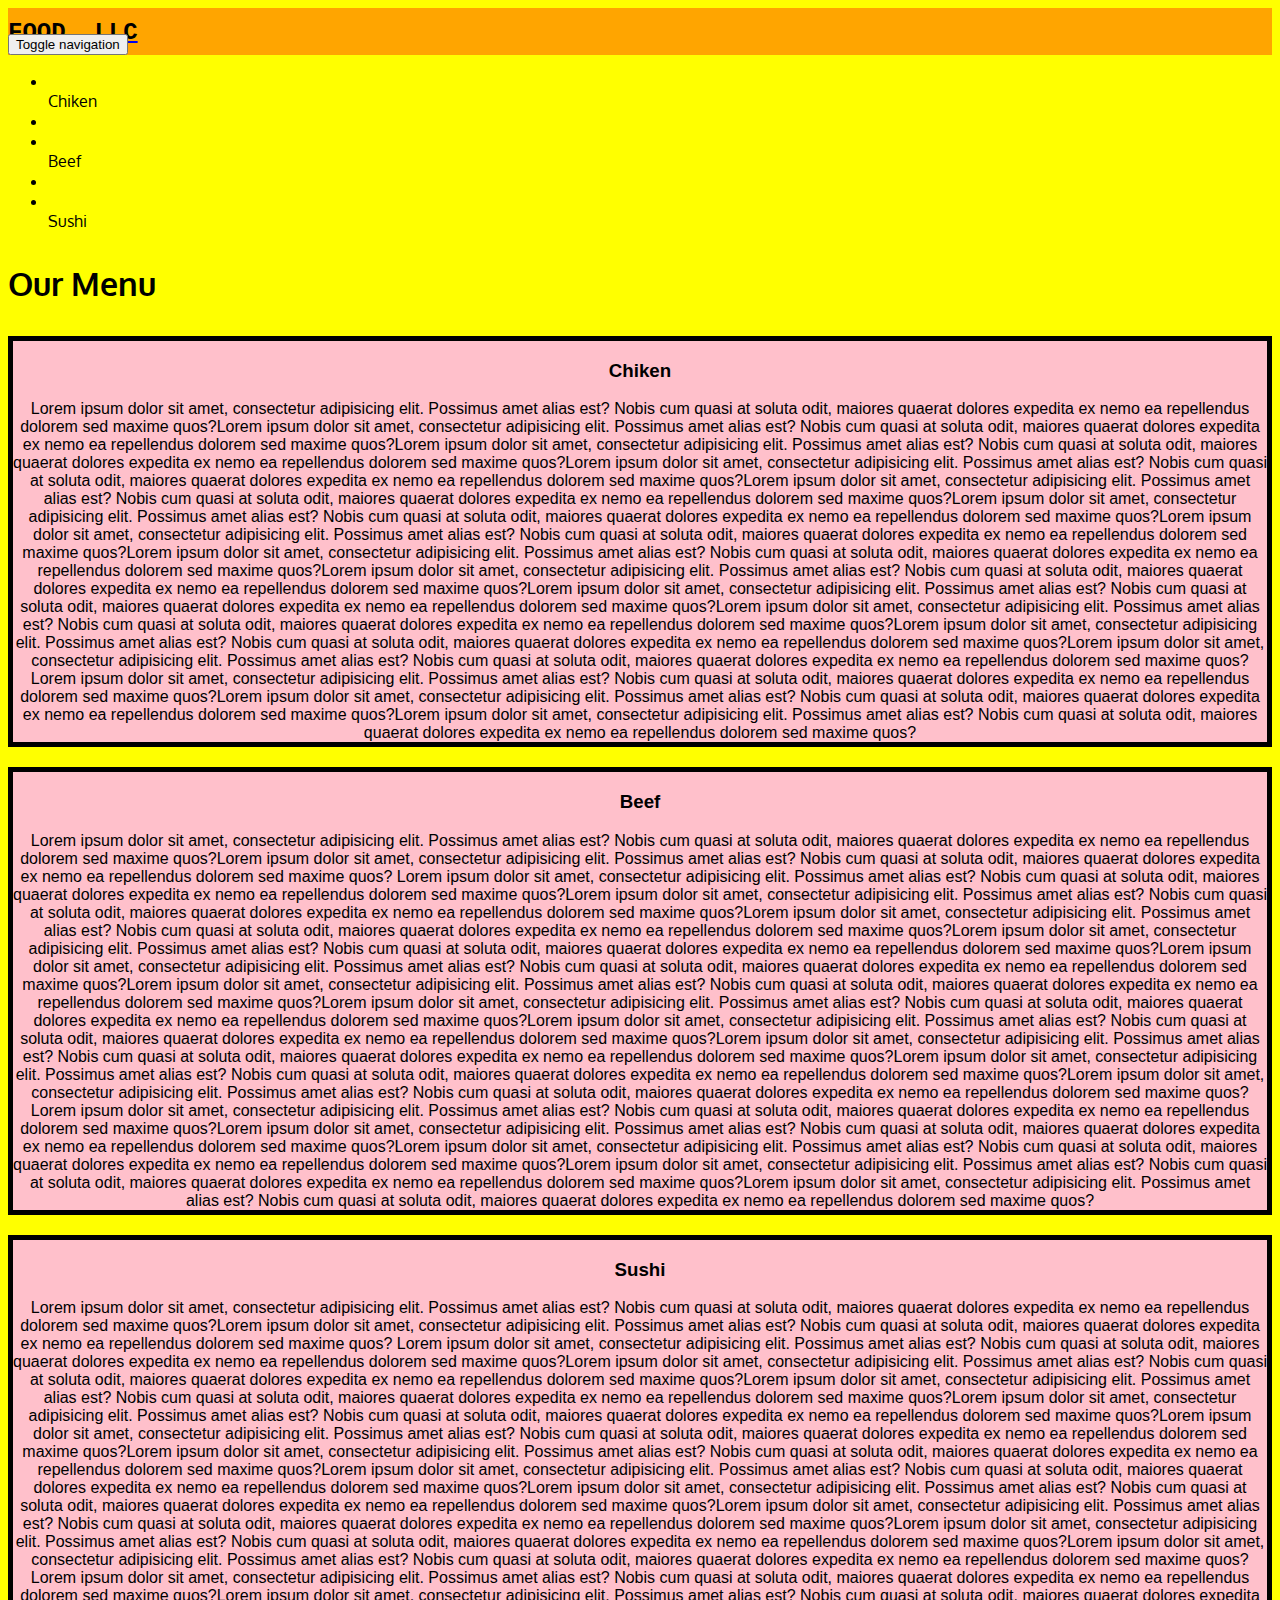
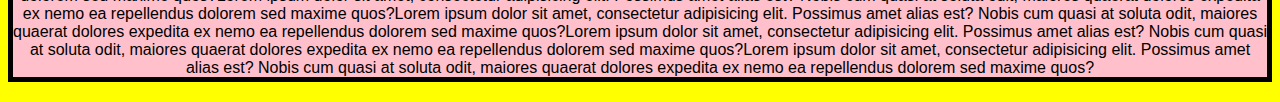
==== mod3_solution/index.html @ 66379f2d "done dropdown menu" ====
<!doctype html>
<html lang="en">
  <head>
    <meta charset="utf-8">
    <meta http-equiv="X-UA-Compatible" content="IE=edge">
    <meta name="viewport" content="width=device-width, initial-scale=1">

    <!-- HTML5 shim and Respond.js for IE8 support of HTML5 elements and media queries -->
    <!-- WARNING: Respond.js doesn't work if you view the page via file:// -->
    <!--[if lt IE 9]>
      <script src="https://oss.maxcdn.com/html5shiv/3.7.2/html5shiv.min.js"></script>
      <script src="https://oss.maxcdn.com/respond/1.4.2/respond.min.js"></script>
    <![endif]-->

    <title>Assigment for solution mod.3</title>
    <link rel="stylesheet" href="css/bootstrap.min.css">
    <link rel="stylesheet" href="css/styles.css">
    <link href="https://fonts.googleapis.com/css?family=Oxygen:400,300,700" rel="stylesheet" type="text/css">
  </head>
<body>
		
  <header>
    <nav id="header-nav" class="navbar navbar-default navbar-static-top">
      <div class="container container-fluid">
        <div  class="navbar-header">
          <div class="navbar-brand">
            <a href="index.html"><h1>Food, LLC</h1></a>
          </div>

          <button type="button" class="navbar-toggle collapsed" data-toggle="collapse" data-target="#collapsable-nav" aria-expanded="false">
            <span class="sr-only">Toggle navigation</span>
            <span class="icon-bar"></span>
            <span class="icon-bar"></span>
            <span class="icon-bar"></span>

          </button>
      </div>

      
     </div>
    </nav>

  </header>

<div id="main-content" class="container">
           <ul id="nav-list" class="nav navbar-nav">
            <li>
              <a name="chiken-header">
                <br class="hidden-md"> Chiken
            </a>
            </li>
            <li class="divider"></li>
            <li>
              <a name="beef">
                <br class="hidden-md, hidden-sm, hidden-xs"> Beef
            </a>
            </li>
            <li class="divider"></li>
            <li>
              <a name="sushi">
                <br class="hidden-md, hidden-sm, hidden-xs"> Sushi
            </a>
            </li>
            
            </li>
          </ul>
</div>

      <h1>
      <p class="text-center">Our Menu</p>
      </h1>


   <div id="chiken-header" class="chiken">
   	 <h3 class="text-center">Chiken</h3>
   	Lorem ipsum dolor sit amet, consectetur adipisicing elit. Possimus amet alias est? Nobis cum quasi at soluta odit, maiores quaerat dolores expedita ex nemo ea repellendus dolorem sed maxime quos?Lorem ipsum dolor sit amet, consectetur adipisicing elit. Possimus amet alias est? Nobis cum quasi at soluta odit, maiores quaerat dolores expedita ex nemo ea repellendus dolorem sed maxime quos?Lorem ipsum dolor sit amet, consectetur adipisicing elit. Possimus amet alias est? Nobis cum quasi at soluta odit, maiores quaerat dolores expedita ex nemo ea repellendus dolorem sed maxime quos?Lorem ipsum dolor sit amet, consectetur adipisicing elit. Possimus amet alias est? Nobis cum quasi at soluta odit, maiores quaerat dolores expedita ex nemo ea repellendus dolorem sed maxime quos?Lorem ipsum dolor sit amet, consectetur adipisicing elit. Possimus amet alias est? Nobis cum quasi at soluta odit, maiores quaerat dolores expedita ex nemo ea repellendus dolorem sed maxime quos?Lorem ipsum dolor sit amet, consectetur adipisicing elit. Possimus amet alias est? Nobis cum quasi at soluta odit, maiores quaerat dolores expedita ex nemo ea repellendus dolorem sed maxime quos?Lorem ipsum dolor sit amet, consectetur adipisicing elit. Possimus amet alias est? Nobis cum quasi at soluta odit, maiores quaerat dolores expedita ex nemo ea repellendus dolorem sed maxime quos?Lorem ipsum dolor sit amet, consectetur adipisicing elit. Possimus amet alias est? Nobis cum quasi at soluta odit, maiores quaerat dolores expedita ex nemo ea repellendus dolorem sed maxime quos?Lorem ipsum dolor sit amet, consectetur adipisicing elit. Possimus amet alias est? Nobis cum quasi at soluta odit, maiores quaerat dolores expedita ex nemo ea repellendus dolorem sed maxime quos?Lorem ipsum dolor sit amet, consectetur adipisicing elit. Possimus amet alias est? Nobis cum quasi at soluta odit, maiores quaerat dolores expedita ex nemo ea repellendus dolorem sed maxime quos?Lorem ipsum dolor sit amet, consectetur adipisicing elit. Possimus amet alias est? Nobis cum quasi at soluta odit, maiores quaerat dolores expedita ex nemo ea repellendus dolorem sed maxime quos?Lorem ipsum dolor sit amet, consectetur adipisicing elit. Possimus amet alias est? Nobis cum quasi at soluta odit, maiores quaerat dolores expedita ex nemo ea repellendus dolorem sed maxime quos?Lorem ipsum dolor sit amet, consectetur adipisicing elit. Possimus amet alias est? Nobis cum quasi at soluta odit, maiores quaerat dolores expedita ex nemo ea repellendus dolorem sed maxime quos?Lorem ipsum dolor sit amet, consectetur adipisicing elit. Possimus amet alias est? Nobis cum quasi at soluta odit, maiores quaerat dolores expedita ex nemo ea repellendus dolorem sed maxime quos?Lorem ipsum dolor sit amet, consectetur adipisicing elit. Possimus amet alias est? Nobis cum quasi at soluta odit, maiores quaerat dolores expedita ex nemo ea repellendus dolorem sed maxime quos?Lorem ipsum dolor sit amet, consectetur adipisicing elit. Possimus amet alias est? Nobis cum quasi at soluta odit, maiores quaerat dolores expedita ex nemo ea repellendus dolorem sed maxime quos?
    </div>

    <div class="beef">
   	 <h3 class="text-center">Beef</h3>

   	Lorem ipsum dolor sit amet, consectetur adipisicing elit. Possimus amet alias est? Nobis cum quasi at soluta odit, maiores quaerat dolores expedita ex nemo ea repellendus dolorem sed maxime quos?Lorem ipsum dolor sit amet, consectetur adipisicing elit. Possimus amet alias est? Nobis cum quasi at soluta odit, maiores quaerat dolores expedita ex nemo ea repellendus dolorem sed maxime quos?
   	Lorem ipsum dolor sit amet, consectetur adipisicing elit. Possimus amet alias est? Nobis cum quasi at soluta odit, maiores quaerat dolores expedita ex nemo ea repellendus dolorem sed maxime quos?Lorem ipsum dolor sit amet, consectetur adipisicing elit. Possimus amet alias est? Nobis cum quasi at soluta odit, maiores quaerat dolores expedita ex nemo ea repellendus dolorem sed maxime quos?Lorem ipsum dolor sit amet, consectetur adipisicing elit. Possimus amet alias est? Nobis cum quasi at soluta odit, maiores quaerat dolores expedita ex nemo ea repellendus dolorem sed maxime quos?Lorem ipsum dolor sit amet, consectetur adipisicing elit. Possimus amet alias est? Nobis cum quasi at soluta odit, maiores quaerat dolores expedita ex nemo ea repellendus dolorem sed maxime quos?Lorem ipsum dolor sit amet, consectetur adipisicing elit. Possimus amet alias est? Nobis cum quasi at soluta odit, maiores quaerat dolores expedita ex nemo ea repellendus dolorem sed maxime quos?Lorem ipsum dolor sit amet, consectetur adipisicing elit. Possimus amet alias est? Nobis cum quasi at soluta odit, maiores quaerat dolores expedita ex nemo ea repellendus dolorem sed maxime quos?Lorem ipsum dolor sit amet, consectetur adipisicing elit. Possimus amet alias est? Nobis cum quasi at soluta odit, maiores quaerat dolores expedita ex nemo ea repellendus dolorem sed maxime quos?Lorem ipsum dolor sit amet, consectetur adipisicing elit. Possimus amet alias est? Nobis cum quasi at soluta odit, maiores quaerat dolores expedita ex nemo ea repellendus dolorem sed maxime quos?Lorem ipsum dolor sit amet, consectetur adipisicing elit. Possimus amet alias est? Nobis cum quasi at soluta odit, maiores quaerat dolores expedita ex nemo ea repellendus dolorem sed maxime quos?Lorem ipsum dolor sit amet, consectetur adipisicing elit. Possimus amet alias est? Nobis cum quasi at soluta odit, maiores quaerat dolores expedita ex nemo ea repellendus dolorem sed maxime quos?Lorem ipsum dolor sit amet, consectetur adipisicing elit. Possimus amet alias est? Nobis cum quasi at soluta odit, maiores quaerat dolores expedita ex nemo ea repellendus dolorem sed maxime quos?Lorem ipsum dolor sit amet, consectetur adipisicing elit. Possimus amet alias est? Nobis cum quasi at soluta odit, maiores quaerat dolores expedita ex nemo ea repellendus dolorem sed maxime quos?Lorem ipsum dolor sit amet, consectetur adipisicing elit. Possimus amet alias est? Nobis cum quasi at soluta odit, maiores quaerat dolores expedita ex nemo ea repellendus dolorem sed maxime quos?Lorem ipsum dolor sit amet, consectetur adipisicing elit. Possimus amet alias est? Nobis cum quasi at soluta odit, maiores quaerat dolores expedita ex nemo ea repellendus dolorem sed maxime quos?Lorem ipsum dolor sit amet, consectetur adipisicing elit. Possimus amet alias est? Nobis cum quasi at soluta odit, maiores quaerat dolores expedita ex nemo ea repellendus dolorem sed maxime quos?Lorem ipsum dolor sit amet, consectetur adipisicing elit. Possimus amet alias est? Nobis cum quasi at soluta odit, maiores quaerat dolores expedita ex nemo ea repellendus dolorem sed maxime quos?
    </div>


    <div class="sushi">
   	 <h3 class="text-center">Sushi</h3>
   	 Lorem ipsum dolor sit amet, consectetur adipisicing elit. Possimus amet alias est? Nobis cum quasi at soluta odit, maiores quaerat dolores expedita ex nemo ea repellendus dolorem sed maxime quos?Lorem ipsum dolor sit amet, consectetur adipisicing elit. Possimus amet alias est? Nobis cum quasi at soluta odit, maiores quaerat dolores expedita ex nemo ea repellendus dolorem sed maxime quos?
   	Lorem ipsum dolor sit amet, consectetur adipisicing elit. Possimus amet alias est? Nobis cum quasi at soluta odit, maiores quaerat dolores expedita ex nemo ea repellendus dolorem sed maxime quos?Lorem ipsum dolor sit amet, consectetur adipisicing elit. Possimus amet alias est? Nobis cum quasi at soluta odit, maiores quaerat dolores expedita ex nemo ea repellendus dolorem sed maxime quos?Lorem ipsum dolor sit amet, consectetur adipisicing elit. Possimus amet alias est? Nobis cum quasi at soluta odit, maiores quaerat dolores expedita ex nemo ea repellendus dolorem sed maxime quos?Lorem ipsum dolor sit amet, consectetur adipisicing elit. Possimus amet alias est? Nobis cum quasi at soluta odit, maiores quaerat dolores expedita ex nemo ea repellendus dolorem sed maxime quos?Lorem ipsum dolor sit amet, consectetur adipisicing elit. Possimus amet alias est? Nobis cum quasi at soluta odit, maiores quaerat dolores expedita ex nemo ea repellendus dolorem sed maxime quos?Lorem ipsum dolor sit amet, consectetur adipisicing elit. Possimus amet alias est? Nobis cum quasi at soluta odit, maiores quaerat dolores expedita ex nemo ea repellendus dolorem sed maxime quos?Lorem ipsum dolor sit amet, consectetur adipisicing elit. Possimus amet alias est? Nobis cum quasi at soluta odit, maiores quaerat dolores expedita ex nemo ea repellendus dolorem sed maxime quos?Lorem ipsum dolor sit amet, consectetur adipisicing elit. Possimus amet alias est? Nobis cum quasi at soluta odit, maiores quaerat dolores expedita ex nemo ea repellendus dolorem sed maxime quos?Lorem ipsum dolor sit amet, consectetur adipisicing elit. Possimus amet alias est? Nobis cum quasi at soluta odit, maiores quaerat dolores expedita ex nemo ea repellendus dolorem sed maxime quos?Lorem ipsum dolor sit amet, consectetur adipisicing elit. Possimus amet alias est? Nobis cum quasi at soluta odit, maiores quaerat dolores expedita ex nemo ea repellendus dolorem sed maxime quos?Lorem ipsum dolor sit amet, consectetur adipisicing elit. Possimus amet alias est? Nobis cum quasi at soluta odit, maiores quaerat dolores expedita ex nemo ea repellendus dolorem sed maxime quos?Lorem ipsum dolor sit amet, consectetur adipisicing elit. Possimus amet alias est? Nobis cum quasi at soluta odit, maiores quaerat dolores expedita ex nemo ea repellendus dolorem sed maxime quos?Lorem ipsum dolor sit amet, consectetur adipisicing elit. Possimus amet alias est? Nobis cum quasi at soluta odit, maiores quaerat dolores expedita ex nemo ea repellendus dolorem sed maxime quos?Lorem ipsum dolor sit amet, consectetur adipisicing elit. Possimus amet alias est? Nobis cum quasi at soluta odit, maiores quaerat dolores expedita ex nemo ea repellendus dolorem sed maxime quos?Lorem ipsum dolor sit amet, consectetur adipisicing elit. Possimus amet alias est? Nobis cum quasi at soluta odit, maiores quaerat dolores expedita ex nemo ea repellendus dolorem sed maxime quos?Lorem ipsum dolor sit amet, consectetur adipisicing elit. Possimus amet alias est? Nobis cum quasi at soluta odit, maiores quaerat dolores expedita ex nemo ea repellendus dolorem sed maxime quos?
    </div>


  </div>
  <!-- jQuery (Bootstrap JS plugins depend on it) -->
  <script src="js/jquery-1.11.3.min.js"></script>
  <script src="js/bootstrap.min.js"></script>
  <script src="js/script.js"></script>
</body>
</html>
---- mod3_solution/css/styles.css ----
body {
  font-size: 16px;
  color: #000000;
  background-color: yellow;
  font-family: 'Oxygen', sans-serif;
}

/** HEADER **/
#header-nav {
  background-color: orange;
  border-radius: 0;
  border: 0;
}



.navbar-brand {
  padding-top: 25px;
}

.nav-list {
  text-align: : center;
}

.navbar-brand h1{
  font-family: "Lucida Console", Courier, monospace;
  color: #000000;
  font-size: 1.5em;
  text-transform: uppercase;
  font-weight: bold;
  margin-top: 0;
  margin-bottom: 0;
  line-height: 0.0;
}
.navbar-brand a:hover {
  text-decoration: none;
  background-color: #ddd;
  color: black;
}

.chiken {
  border: 5px solid black;
  background-color: pink;
  font-family: Helvetica;
  color: black;
  
  text-align: center;
 margin-bottom: 20px;
  overflow: auto;

}

.beef {
  border: 5px solid black;
  background-color: pink;
  font-family: Helvetica;
  color: black;

  text-align: center;
  
  overflow: auto;
margin-bottom: 20px;
}

.sushi {
  border: 5px solid black;
  background-color: pink;
  font-family: Helvetica;
  color: black;

  text-align: center;
  
  overflow: auto;
margin-bottom: 20px;
}
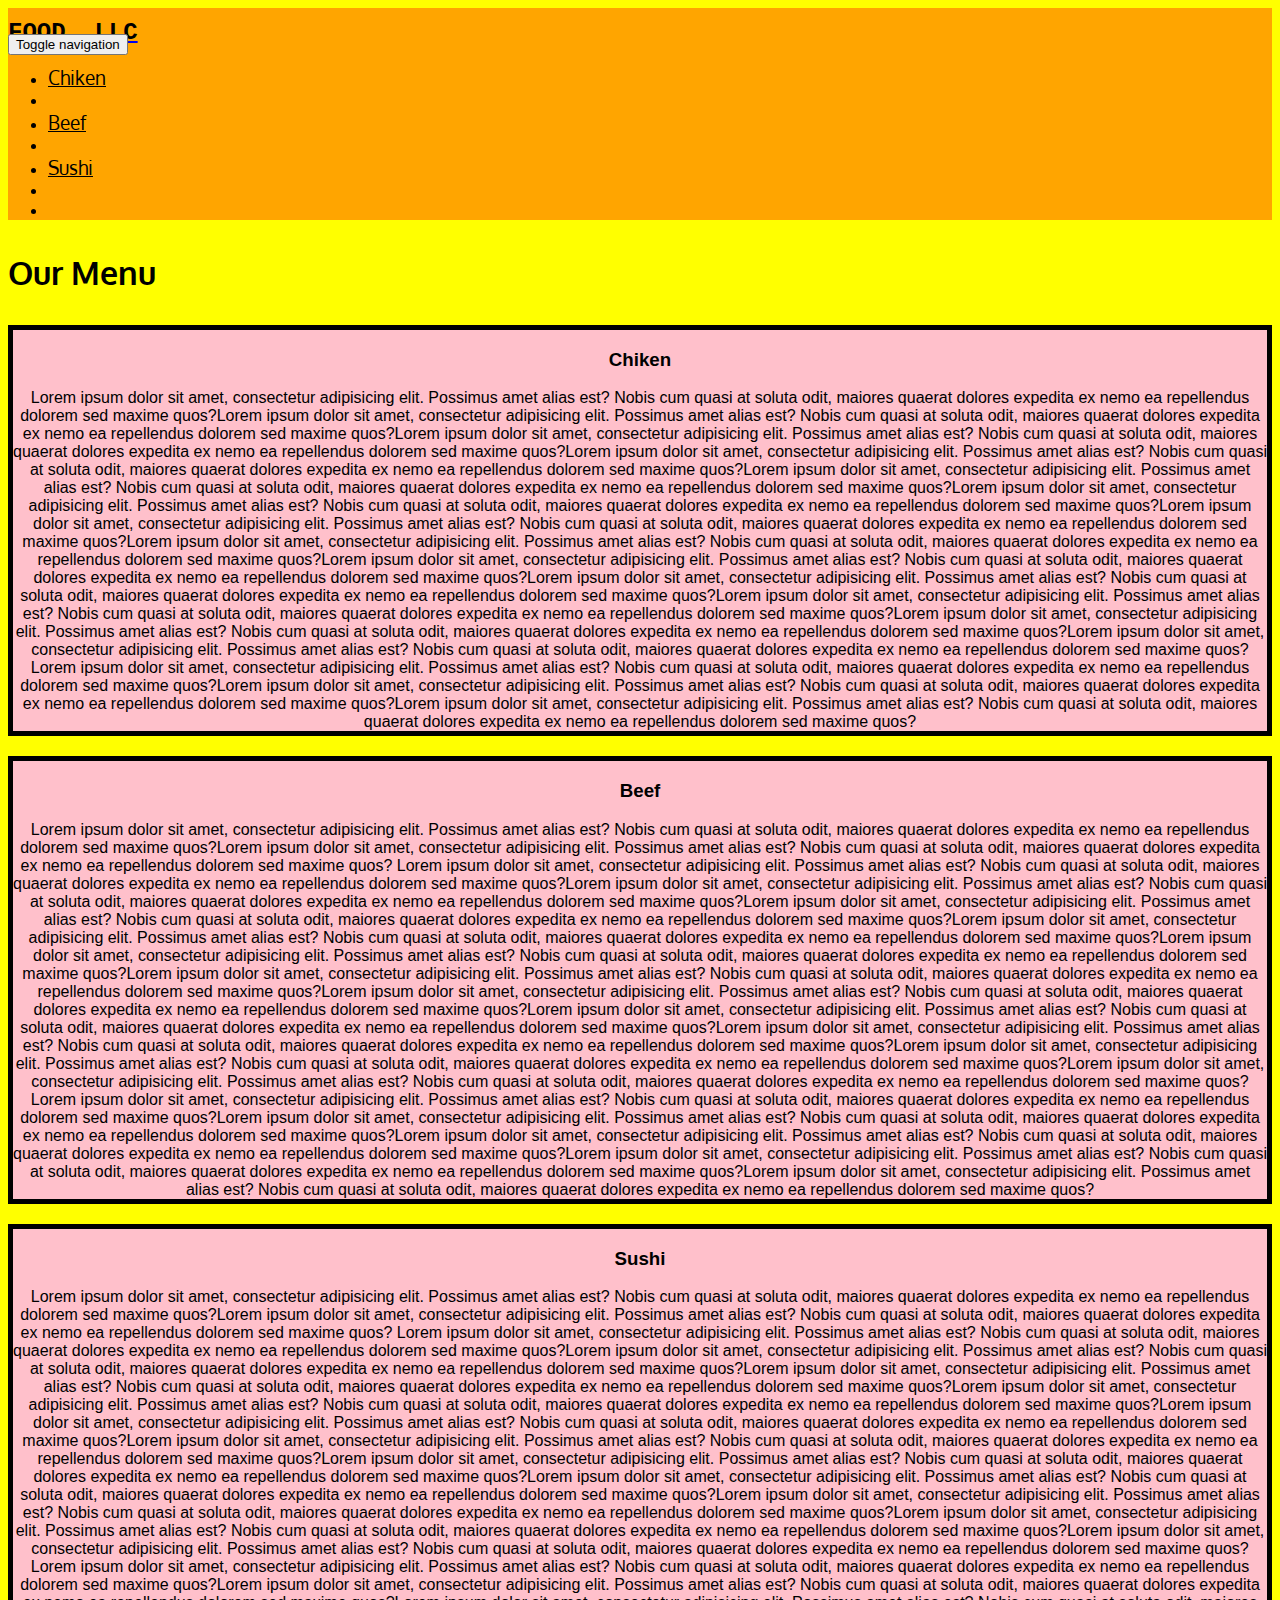
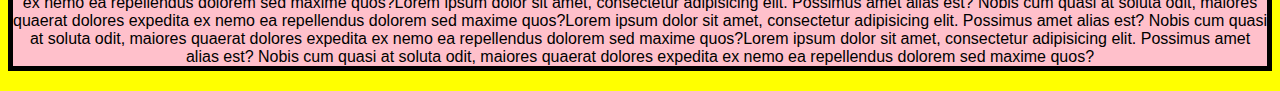
==== commit d904c91b: "final upd" ====
--- a/mod3_solution/index.html
+++ b/mod3_solution/index.html
@@ -32,39 +32,36 @@
             <span class="icon-bar"></span>
             <span class="icon-bar"></span>
             <span class="icon-bar"></span>
-
           </button>
-      </div>
-
-      
-     </div>
-    </nav>
-
-  </header>
-
-<div id="main-content" class="container">
-           <ul id="nav-list" class="nav navbar-nav">
+        </div>
+   
+    <div id="collapsable-nav" class="collapse navbar-collapse">
+           <ul id="nav-list" class="nav navbar-nav navbar-right">
+           	
+           	
             <li>
-              <a name="chiken-header">
-                <br class="hidden-md"> Chiken
-            </a>
+              <a href="#">Chiken</a>
             </li>
             <li class="divider"></li>
             <li>
-              <a name="beef">
-                <br class="hidden-md, hidden-sm, hidden-xs"> Beef
-            </a>
+              <a href="#">Beef</a>
             </li>
             <li class="divider"></li>
             <li>
-              <a name="sushi">
-                <br class="hidden-md, hidden-sm, hidden-xs"> Sushi
-            </a>
+              <a href="#">Sushi</a>
             </li>
-            
-            </li>
-          </ul>
-</div>
+            <li class="divider"></li>
+            <li>
+               </ul>
+      </div>
+     </nav>
+
+   </header>
+
+
+<div id="main-content" class="container container-fluid">
+
+           
 
       <h1>
       <p class="text-center">Our Menu</p>
--- a/mod3_solution/css/styles.css
+++ b/mod3_solution/css/styles.css
@@ -20,6 +20,7 @@
 
 .nav-list {
   text-align: : center;
+  background-color: white;
 }
 
 .navbar-brand h1{
@@ -38,14 +39,32 @@
   color: black;
 }
 
+#nav-list {
+  margin-top: 10px;
+}
+#nav-list a {
+  color: black;
+  text-align: center;
+}
+#nav-list a:hover {
+  background: #E7E7E7;
+}
+#nav-list a span {
+  font-size: 1.8em;
+}
+
+ #collapsable-nav a { /* Collapsed nav menu text */
+    font-size: 1.2em;
+  }
+  
+
 .chiken {
   border: 5px solid black;
   background-color: pink;
   font-family: Helvetica;
   color: black;
-  
   text-align: center;
- margin-bottom: 20px;
+  margin-bottom: 20px;
   overflow: auto;
 
 }
@@ -55,11 +74,9 @@
   background-color: pink;
   font-family: Helvetica;
   color: black;
-
   text-align: center;
-  
   overflow: auto;
-margin-bottom: 20px;
+  margin-bottom: 20px;
 }
 
 .sushi {
@@ -67,9 +84,12 @@
   background-color: pink;
   font-family: Helvetica;
   color: black;
+  text-align: center;
+  overflow: auto;
+  margin-bottom: 20px;
+}
+.divider{
+  border: 2px black;
+  text-decoration-color: black;
 
-  text-align: center;
-  
-  overflow: auto;
-margin-bottom: 20px;
 }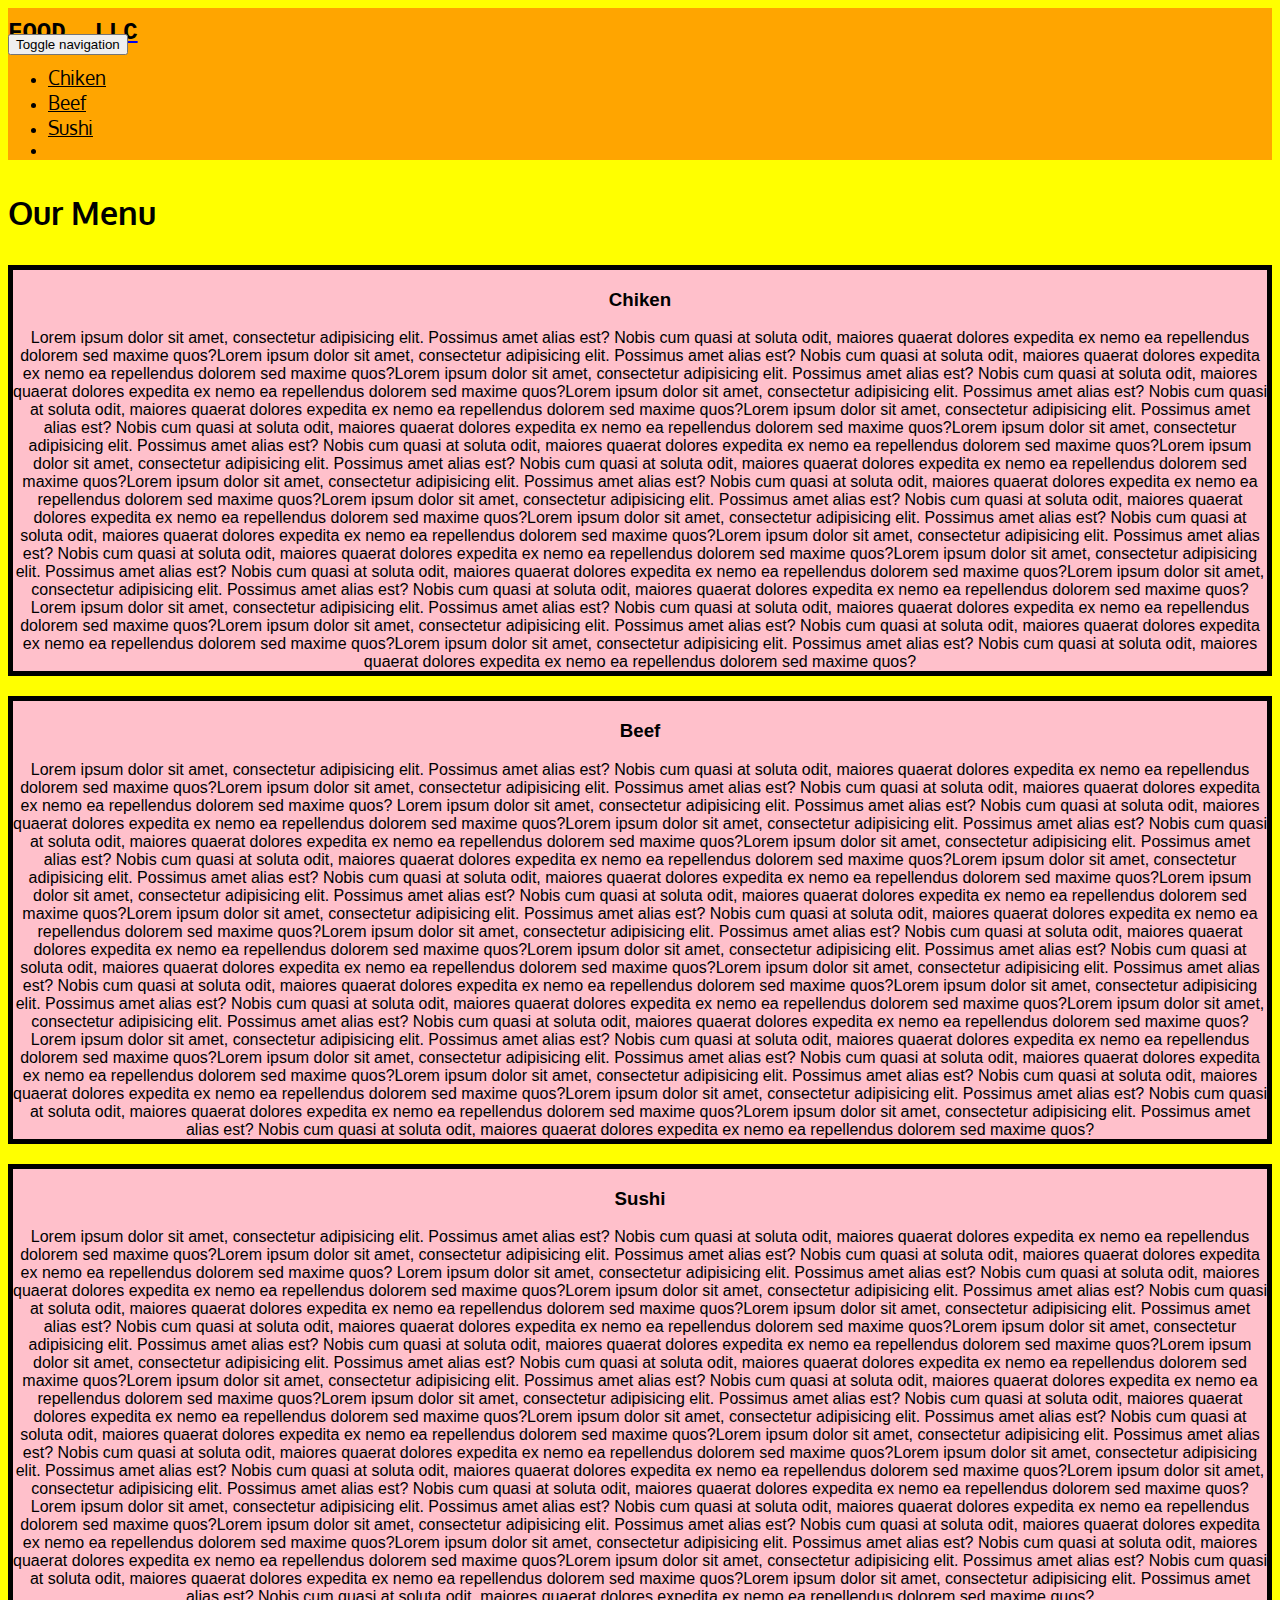
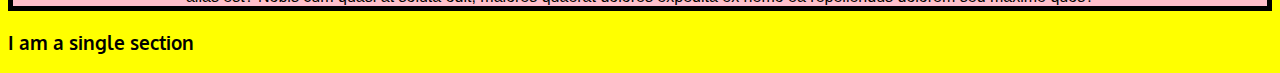
==== commit 533062ae: "final edition" ====
--- a/mod3_solution/index.html
+++ b/mod3_solution/index.html
@@ -38,19 +38,19 @@
     <div id="collapsable-nav" class="collapse navbar-collapse">
            <ul id="nav-list" class="nav navbar-nav navbar-right">
            	
-           	
+
             <li>
               <a href="#">Chiken</a>
             </li>
-            <li class="divider"></li>
+           
             <li>
               <a href="#">Beef</a>
             </li>
-            <li class="divider"></li>
+           
             <li>
               <a href="#">Sushi</a>
             </li>
-            <li class="divider"></li>
+           
             <li>
                </ul>
       </div>
@@ -87,6 +87,15 @@
    	Lorem ipsum dolor sit amet, consectetur adipisicing elit. Possimus amet alias est? Nobis cum quasi at soluta odit, maiores quaerat dolores expedita ex nemo ea repellendus dolorem sed maxime quos?Lorem ipsum dolor sit amet, consectetur adipisicing elit. Possimus amet alias est? Nobis cum quasi at soluta odit, maiores quaerat dolores expedita ex nemo ea repellendus dolorem sed maxime quos?Lorem ipsum dolor sit amet, consectetur adipisicing elit. Possimus amet alias est? Nobis cum quasi at soluta odit, maiores quaerat dolores expedita ex nemo ea repellendus dolorem sed maxime quos?Lorem ipsum dolor sit amet, consectetur adipisicing elit. Possimus amet alias est? Nobis cum quasi at soluta odit, maiores quaerat dolores expedita ex nemo ea repellendus dolorem sed maxime quos?Lorem ipsum dolor sit amet, consectetur adipisicing elit. Possimus amet alias est? Nobis cum quasi at soluta odit, maiores quaerat dolores expedita ex nemo ea repellendus dolorem sed maxime quos?Lorem ipsum dolor sit amet, consectetur adipisicing elit. Possimus amet alias est? Nobis cum quasi at soluta odit, maiores quaerat dolores expedita ex nemo ea repellendus dolorem sed maxime quos?Lorem ipsum dolor sit amet, consectetur adipisicing elit. Possimus amet alias est? Nobis cum quasi at soluta odit, maiores quaerat dolores expedita ex nemo ea repellendus dolorem sed maxime quos?Lorem ipsum dolor sit amet, consectetur adipisicing elit. Possimus amet alias est? Nobis cum quasi at soluta odit, maiores quaerat dolores expedita ex nemo ea repellendus dolorem sed maxime quos?Lorem ipsum dolor sit amet, consectetur adipisicing elit. Possimus amet alias est? Nobis cum quasi at soluta odit, maiores quaerat dolores expedita ex nemo ea repellendus dolorem sed maxime quos?Lorem ipsum dolor sit amet, consectetur adipisicing elit. Possimus amet alias est? Nobis cum quasi at soluta odit, maiores quaerat dolores expedita ex nemo ea repellendus dolorem sed maxime quos?Lorem ipsum dolor sit amet, consectetur adipisicing elit. Possimus amet alias est? Nobis cum quasi at soluta odit, maiores quaerat dolores expedita ex nemo ea repellendus dolorem sed maxime quos?Lorem ipsum dolor sit amet, consectetur adipisicing elit. Possimus amet alias est? Nobis cum quasi at soluta odit, maiores quaerat dolores expedita ex nemo ea repellendus dolorem sed maxime quos?Lorem ipsum dolor sit amet, consectetur adipisicing elit. Possimus amet alias est? Nobis cum quasi at soluta odit, maiores quaerat dolores expedita ex nemo ea repellendus dolorem sed maxime quos?Lorem ipsum dolor sit amet, consectetur adipisicing elit. Possimus amet alias est? Nobis cum quasi at soluta odit, maiores quaerat dolores expedita ex nemo ea repellendus dolorem sed maxime quos?Lorem ipsum dolor sit amet, consectetur adipisicing elit. Possimus amet alias est? Nobis cum quasi at soluta odit, maiores quaerat dolores expedita ex nemo ea repellendus dolorem sed maxime quos?Lorem ipsum dolor sit amet, consectetur adipisicing elit. Possimus amet alias est? Nobis cum quasi at soluta odit, maiores quaerat dolores expedita ex nemo ea repellendus dolorem sed maxime quos?
     </div>
 
+  <div class="row">
+     <div class="col-xs-12">
+        <div  class="single-section">
+        	<h3 class="text-center">I am a single section</h3>
+        </div>
+    </div>
+  </div>
+    
+
 
   </div>
   <!-- jQuery (Bootstrap JS plugins depend on it) -->
